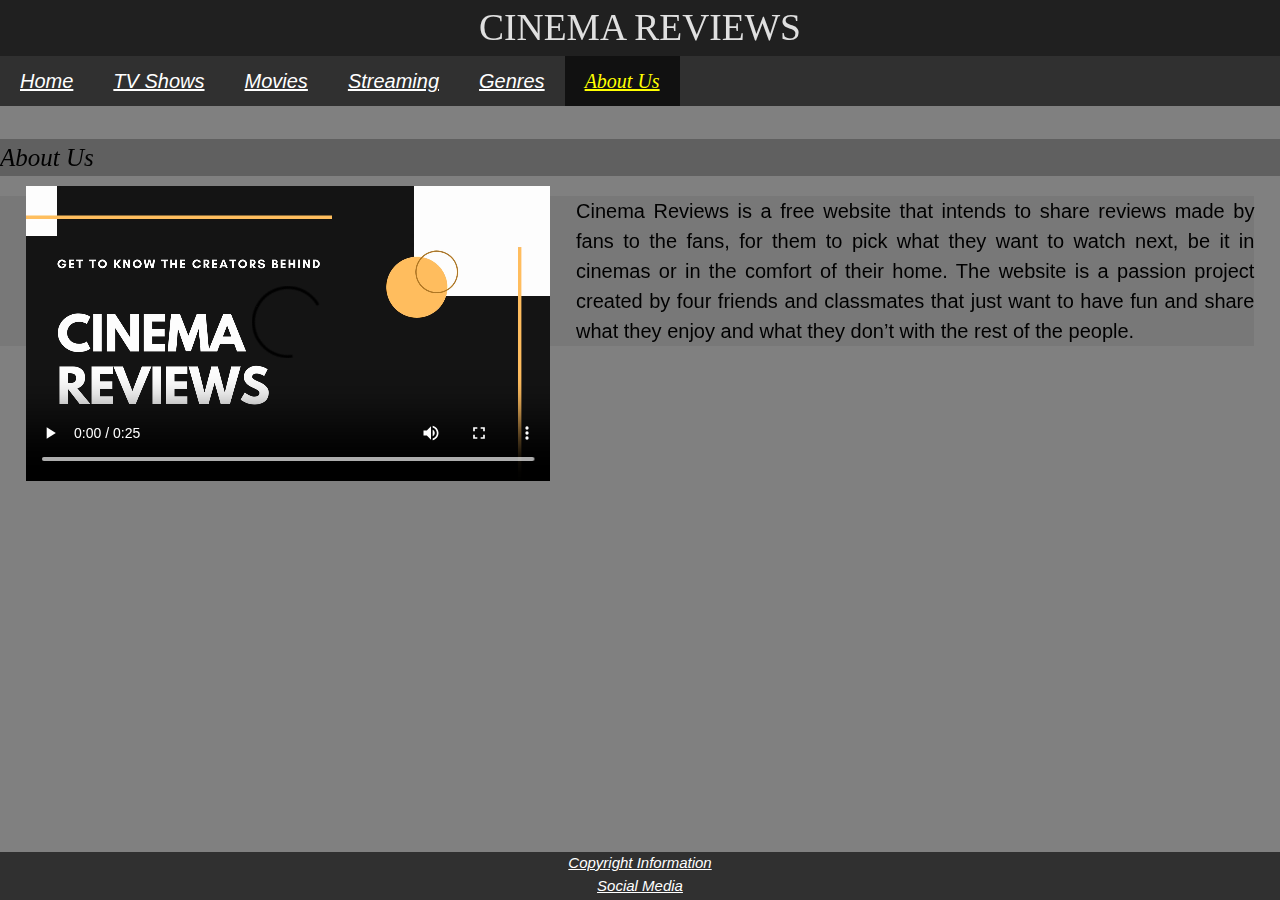
==== cinema_reviews_aboutus.html @ 64b18006 "Add files via upload" ====
<!DOCTYPE html>
     <html lang="en">
     <link href="style.css" type="text/css" rel="stylesheet">
     <head>
          <title>Cinema Reviews</title>
          <meta name= "description" content="Completely honest and reliable movie and show reviews"/>
            <meta name= "keywords" content="cinema, film, movies, TV shows, genres, about, creators, critic"/>
            <meta name= "author" content="Cinema Crew"/>
            <meta name= "copyright" content="Cinema Crew and other cited sources"/>
            <meta name= "viewport" content="width= device-width, initial-scale = 1.0"></meta>
            <link rel="stylesheet" href="https://www.w3schools.com/w3css/4/w3.css">
     </head>
     <body>
       <header>
         <h1 class="banner">CINEMA REVIEWS</h1>
         <nav>
           <ul>
             <li><em><a href="index.html">Home</a></em></li>
             <li><em><a href="cinema_reviews_tvshows.html">TV Shows</a></em></li>
             <li><em><a href="cinema_reviews_movies.html">Movies</a></em></li>
             <li><em><a href="cinema_reviews_streaming.html">Streaming</a></em></li>
             <li><em><a href="cinema_reviews_genres.html">Genres</a></em></li>
             <li><em><a class="active"; href="cinema_reviews_aboutus.html">About Us</a></em></li>
           </ul>
         </nav>
       </header>
       <br>
       <main>
         <h2 class="headers"><em>About Us</em></h2>
         <video id="videoposition" src="assets/26_aboutusvideo.mp4" controls>Video not supported</video>
         <p id="infovideo">Cinema Reviews is a free website that intends to share reviews made by fans to the fans, for them to pick what they want to watch next, be it in cinemas or in the comfort of their home.
The website is a passion project created by four friends and classmates that just want to have fun and share what they enjoy and what they don’t with the rest of the people.</p>
<br />
<br />
<br />
<br />
<br />
       </main>
       <footer>
         <a href="cinema_reviews_copyright.html">Copyright Information</a>
         <br>
        <a href="https://www.instagram.com/cinema_reviews12" target="blank">Social Media</a>
        </footer>
       </body>
       </html>
---- style.css ----
body {
  background-color:#808080;
}

header {
  background-color: #202020;
}

.headers {
  font-family: impact;
  color: black;
  font-size: 25px;
  background-color: #606060;
}

.headers1 {
  font-family: impact;
  color: black;
  font-size: 30px;
  background-color: #606060;
}

.banner {
margin: 0px;
background-color: #202020;
font-family: impact;
text-align: center;
font-size: 2.5em;
color: #E0E0E0;
}

nav ul {
  list-style-type: none;
  margin: 0;
  padding: 0;
  overflow: hidden;
  background-color: #303030;
  font-family: tahoma;
  color: #D3D3D3;
}

nav li {
  float: left;
  color: white;
  font-size: 20px;
}

nav a {
    display: block;
    padding: 10px 20px;
    color: white;
}

nav a:hover:not(.active) {
    background-color: #aaa;
    color: white;
}

h2 {
  font-family: impact;
  color: black;
  font-size: 30px;
  background-color: #505050;
}

h3 {
  font-family: impact;
  color: black;
  font-size: 30px;
  background-color: #606060;
}

h4 {
  font-family: impact;
  color: black;
  font-size: 30px;
  background-color: #606060;
}

h5 {
  font-family: impact;
  color: black;
  font-size: 30px;
  background-color: #606060;
}

h6 {
  font-family: impact;
  color: black;
  font-size: 30px;
  background-color: #606060;
}

p {
  font-family: arial;
  text-align: justify;
  font-size: 20px;
  background-color: #787878;
  font-style: normal;
}

footer {
  background-color: #303030;
  font-family: arial;
  text-align: center;
  color: white;
  font-size: 1em;
  font-style: italic;
  margin: 0px;
  height: 48px;
  position: fixed;
 bottom: 0;
 width: 100%;
}

a {
  font-family: arial;
  color: white;
}

.active {
    background-color: #111;
    color: yellow;
    font-family: impact;
}

#imagespositions {
  float: right;
  align: right;
  padding-right: 2%;
  padding-left: 2%;
}

#imagespositions2 {
  float: left;
  align: left;
  padding-right: 2%;
  padding-left: 2%;
}

.paragraph {
padding-left: 5%;
padding-right: 5%;
width: 50%;
text-align: justify;
}

#instruction {
  text-align: right;
  padding-right: 2%;
  padding-left: 2%;
  font-style: italic;
  background-color: #808080;
}

#instruction2 {
  text-align: left;
  padding-left: 2%;
  font-style: italic;
  background-color: #808080;
}

#videoposition {
  padding-right: 2%;
  padding-left: 2%;
  margin: 0%;
  width: 45%;
  float: left;
}

#infovideo {
  margin-right: 2%;
}

#buttonstream {
background-color: black;
color: yellow;
width: 160px;
height: 45px;
}

#important {
font-size: 0.75em;
text-align: right;
font-style: bold;
background-color: #808080;
}

#important2 {
font-size: 0.75em;
text-align: left;
font-style: bold;
background-color: #808080;
}

@media screen and (max-device-width: 300px)
{
  #imagespositions {
    width: 250px;
  }
}

@media screen and (max-device-width: 300px)
{
  #imagespositions2 {
    width: 250px;
  }
}
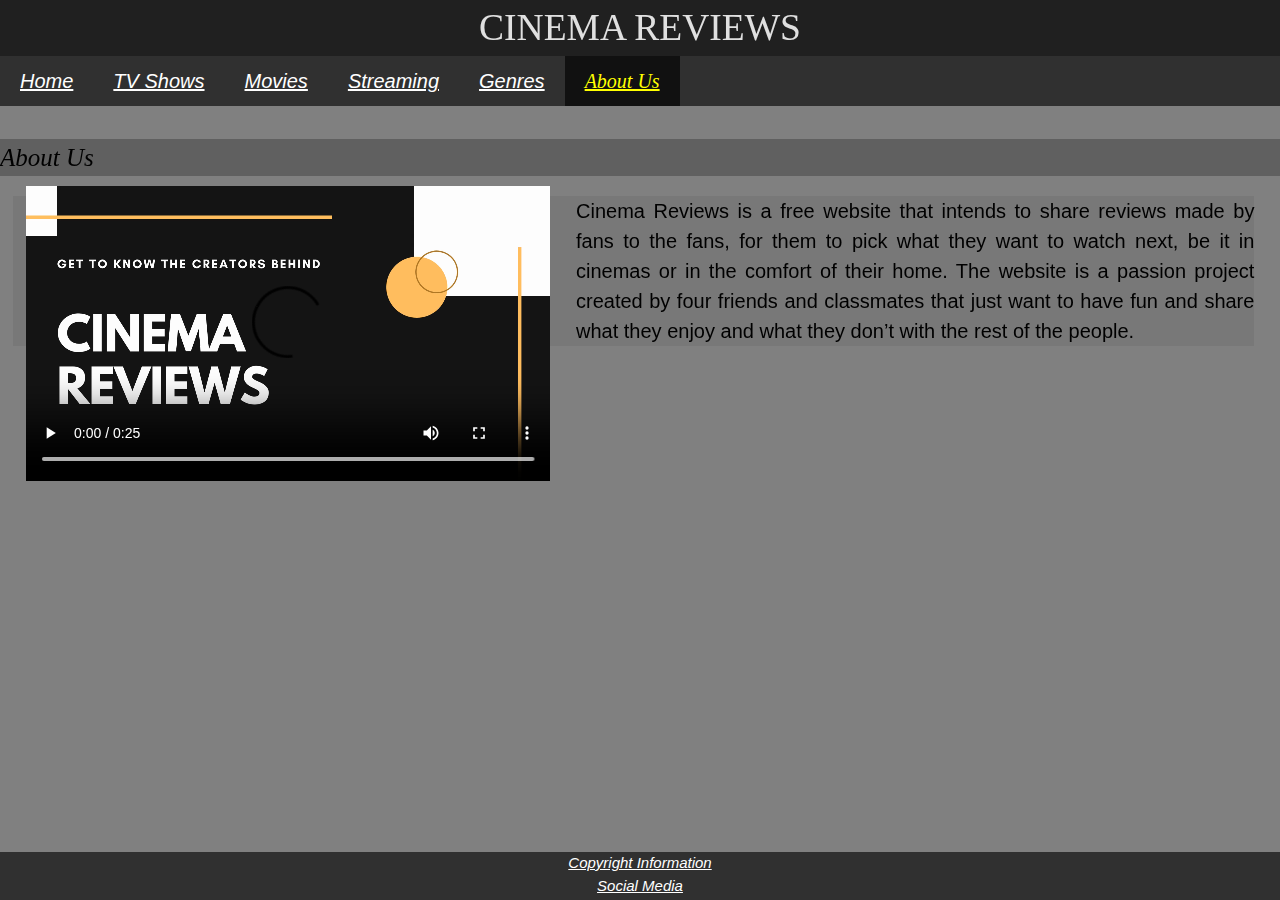
==== commit 45f8f274: "Add files via upload" ====
--- a/cinema_reviews_aboutus.html
+++ b/cinema_reviews_aboutus.html
@@ -3,7 +3,7 @@
      <link href="style.css" type="text/css" rel="stylesheet">
      <head>
           <title>Cinema Reviews</title>
-          <meta name= "description" content="Completely honest and reliable movie and show reviews"/>
+          <meta name= "description" content="Completely honest and reliable reviews about the trending movies and shows"/>
             <meta name= "keywords" content="cinema, film, movies, TV shows, genres, about, creators, critic"/>
             <meta name= "author" content="Cinema Crew"/>
             <meta name= "copyright" content="Cinema Crew and other cited sources"/>
--- a/style.css
+++ b/style.css
@@ -1,5 +1,7 @@
  body {
   background-color:#808080;
+  margin-left: 2%;
+  margin-right: 2%;
 }
 
 header {
@@ -97,6 +99,8 @@
   font-size: 20px;
   background-color: #787878;
   font-style: normal;
+  margin-left: 1%;
+  margin-right: 1%;
 }
 
 footer {
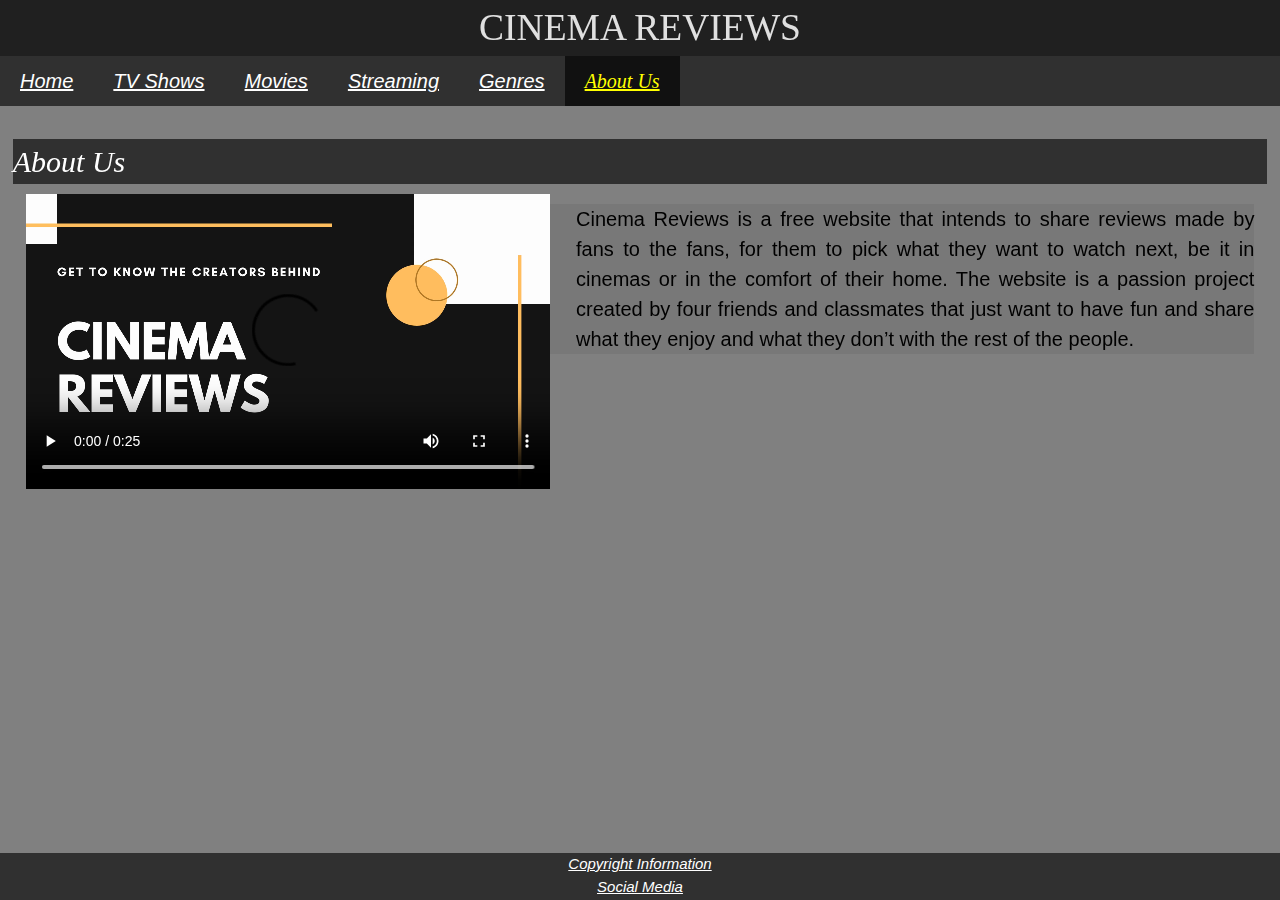
==== commit 53a79f53: "Add files via upload" ====
--- a/cinema_reviews_aboutus.html
+++ b/cinema_reviews_aboutus.html
@@ -26,7 +26,7 @@
        </header>
        <br>
        <main>
-         <h2 class="headers"><em>About Us</em></h2>
+         <h2 class="headers1"><em>About Us</em></h2>
          <video id="videoposition" src="assets/26_aboutusvideo.mp4" controls>Video not supported</video>
          <p id="infovideo">Cinema Reviews is a free website that intends to share reviews made by fans to the fans, for them to pick what they want to watch next, be it in cinemas or in the comfort of their home.
 The website is a passion project created by four friends and classmates that just want to have fun and share what they enjoy and what they don’t with the rest of the people.</p>
--- a/style.css
+++ b/style.css
@@ -13,13 +13,17 @@
   color: black;
   font-size: 25px;
   background-color: #606060;
+  margin-left: 1%;
+  margin-right: 1%;
 }
 
 .headers1 {
   font-family: impact;
-  color: black;
-  font-size: 30px;
-  background-color: #606060;
+  color: white;
+  font-size: 30px;
+  background-color:#303030;
+  margin-left: 1%;
+  margin-right: 1%;
 }
 
 .banner {
@@ -63,6 +67,8 @@
   color: black;
   font-size: 30px;
   background-color: #505050;
+  margin-left: 2%;
+  margin-right: 2%;
 }
 
 h3 {
@@ -70,6 +76,8 @@
   color: black;
   font-size: 30px;
   background-color: #606060;
+  margin-left: 2%;
+  margin-right: 2%;
 }
 
 h4 {
@@ -99,8 +107,8 @@
   font-size: 20px;
   background-color: #787878;
   font-style: normal;
-  margin-left: 1%;
-  margin-right: 1%;
+  margin-left: 2%;
+  margin-right: 2%;
 }
 
 footer {
@@ -111,7 +119,7 @@
   font-size: 1em;
   font-style: italic;
   margin: 0px;
-  height: 48px;
+  height: 47px;
   position: fixed;
  bottom: 0;
  width: 100%;
@@ -179,22 +187,76 @@
 #buttonstream {
 background-color: black;
 color: yellow;
-width: 160px;
+width: 305px;
 height: 45px;
+margin-left: 3%;
+font-family: tahoma;
+border-color: yellow;
 }
 
 #important {
 font-size: 0.75em;
 text-align: right;
 font-style: bold;
-background-color: #808080;
+background-color: #303030;
+color: #FFD700;
+margin-left: 22%;
 }
 
 #important2 {
 font-size: 0.75em;
 text-align: left;
 font-style: bold;
-background-color: #808080;
+background-color: #303030;
+color: #FFD700;
+margin-right: 22%;
+}
+
+#important3 {
+  font-size: 0.75em;
+  text-align: right;
+  font-style: bold;
+  background-color: #303030;
+  color: #FFD700;
+  margin-left: 42%;
+}
+
+#important4 {
+font-size: 0.75em;
+text-align: left;
+font-style: bold;
+background-color: #303030;
+color: #FFD700;
+margin-right: 42%;
+}
+ul {
+  font-family: impact;
+}
+#streaming {
+  font-family: impact;
+  color: white;
+  background-color: #303030;
+  font-size: 25px;
+  margin-left: 2%;
+  margin-right: 90%;
+}
+
+#streaming2 {
+  font-family: impact;
+  color: white;
+  background-color: #303030;
+  font-size: 25px;
+  margin-left: 2%;
+  margin-right: 86%;
+}
+
+#streaming3 {
+  font-family: impact;
+  color: white;
+  background-color: #303030;
+  font-size: 25px;
+  margin-left: 2%;
+  margin-right: 92%;
 }
 
 @media screen and (max-device-width: 300px)
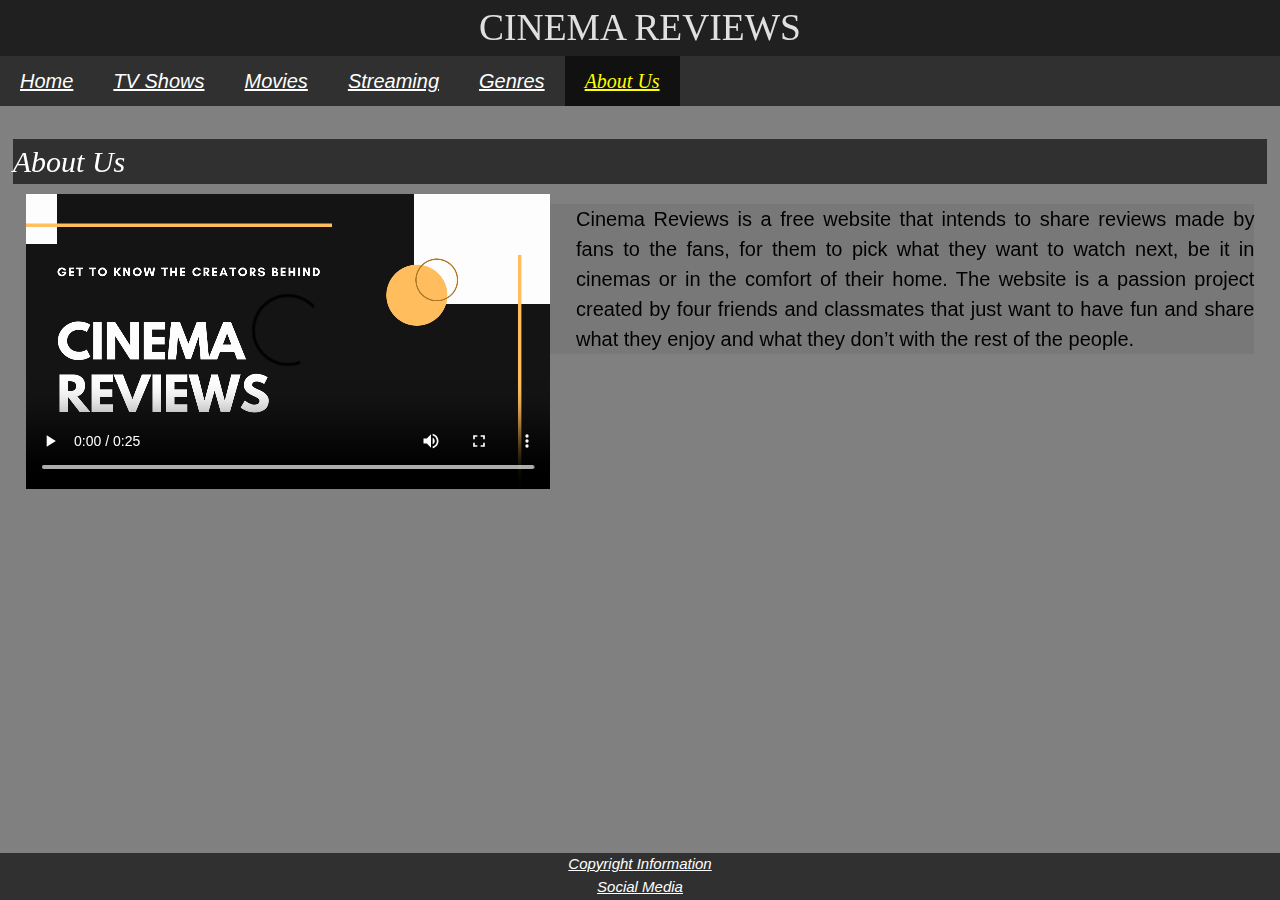
==== commit dd6e3865: "Add files via upload" ====
--- a/cinema_reviews_aboutus.html
+++ b/cinema_reviews_aboutus.html
@@ -2,6 +2,15 @@
      <html lang="en">
      <link href="style.css" type="text/css" rel="stylesheet">
      <head>
+       <!-- Google tag (gtag.js) -->
+<script async src="https://www.googletagmanager.com/gtag/js?id=G-YMNTZXVVJN"></script>
+<script>
+  window.dataLayer = window.dataLayer || [];
+  function gtag(){dataLayer.push(arguments);}
+  gtag('js', new Date());
+
+  gtag('config', 'G-YMNTZXVVJN');
+</script>
           <title>Cinema Reviews</title>
           <meta name= "description" content="Completely honest and reliable reviews about the trending movies and shows"/>
             <meta name= "keywords" content="cinema, film, movies, TV shows, genres, about, creators, critic"/>
--- a/style.css
+++ b/style.css
@@ -209,7 +209,7 @@
 font-style: bold;
 background-color: #303030;
 color: #FFD700;
-margin-right: 22%;
+margin-right: 30%;
 }
 
 #important3 {
@@ -218,7 +218,7 @@
   font-style: bold;
   background-color: #303030;
   color: #FFD700;
-  margin-left: 42%;
+  margin-left: 30%;
 }
 
 #important4 {
@@ -227,8 +227,9 @@
 font-style: bold;
 background-color: #303030;
 color: #FFD700;
-margin-right: 42%;
-}
+margin-right: 60%;
+}
+
 ul {
   font-family: impact;
 }
